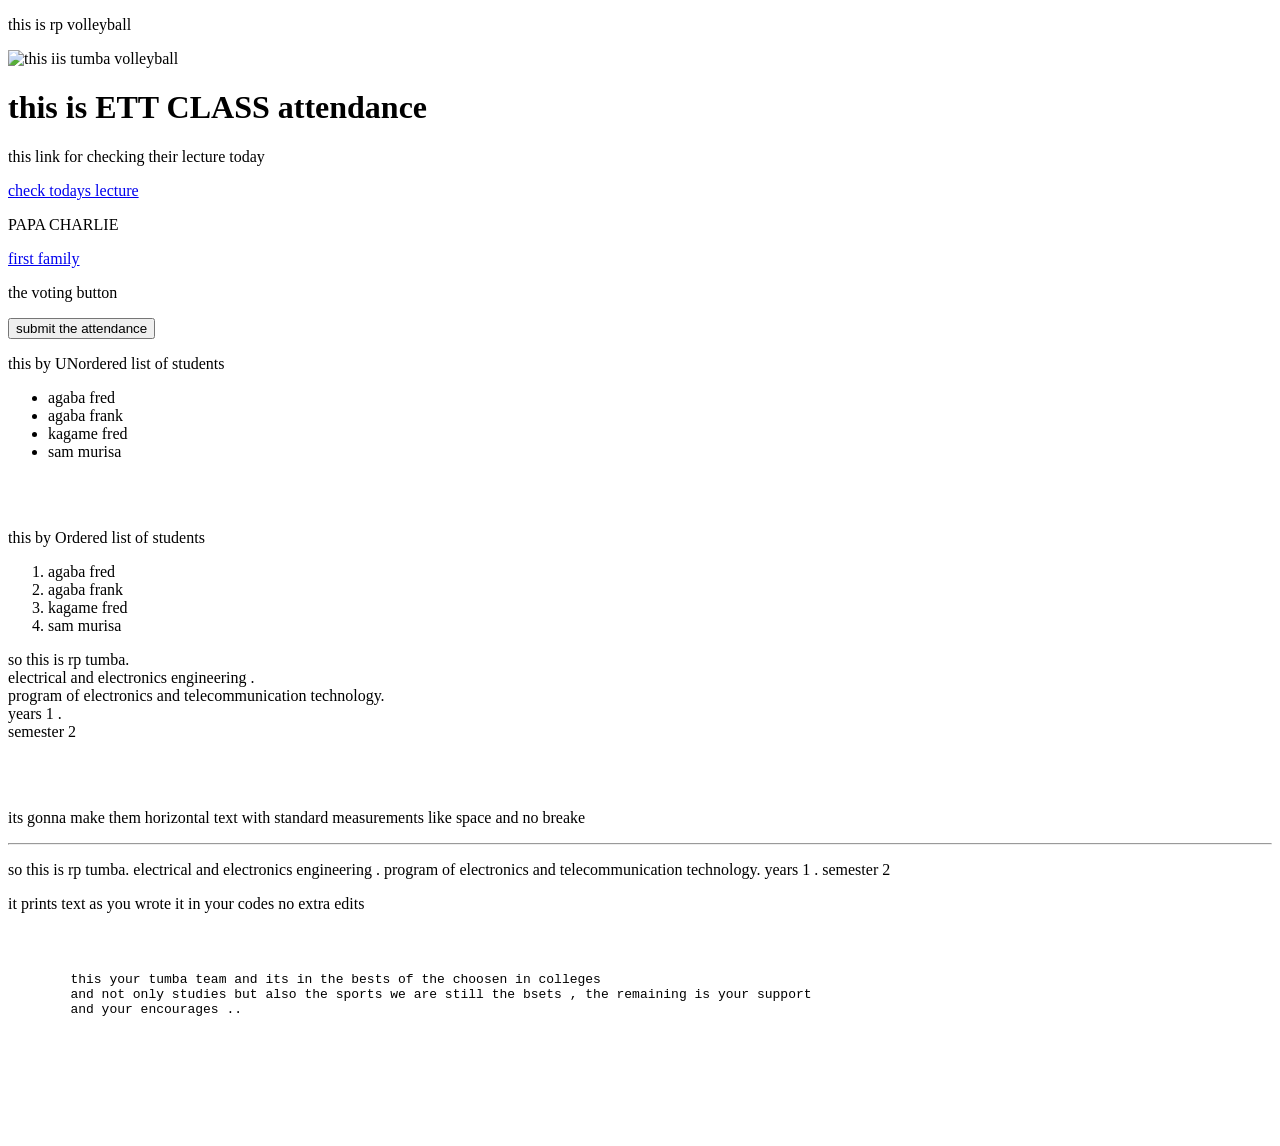
==== index.html @ bde74679 "html practice" ====
<!DOCTYPE html>
<html lang="en">
<head>
    <meta charset="UTF-8">
    <meta name="viewport" content="width=device-width, initial-scale=1.0">
    <title>first html</title>
</head>
<body>
<p>this is rp volleyball </p>
<img src="images.html/Inspiration.jpg" alt="this iis tumba volleyball" width="120" height="120" >

    <h1>this is ETT CLASS attendance</h1>
    <p>this link for checking their lecture today </p>
    <a href="https://youtube.com">check todays lecture</a><br>
     <p>PAPA CHARLIE </p>
    <a href="https://paulkagame.rw">first family</a>

    <p>the voting button </p>
    <button onclick="alert('you submitted the attendance')">submit the attendance</button>
    
    <p>this by UNordered list of students</p>
    <ul>
        <li>agaba fred</li>
        <li>agaba frank</li>
        <li>kagame fred</li>
        <li>sam murisa</li>
    </ul>
    
    <br><br>
    
    <p>this by Ordered list of students</p>
    <ol>
        <li>agaba fred</li>
        <li>agaba frank</li>
        <li>kagame fred</li>
        <li>sam murisa</li>
    </ol>
    
    <p>so this is rp tumba.<br>electrical and electronics engineering .<br> program of electronics and telecommunication technology.<br>
       years 1 .<br> semester 2
    </p>
    
    <br> <br>
     <p>its gonna make them horizontal text with standard measurements like space and no breake </p>

    <hr>
    
    <p>so this is rp tumba.
        
        electrical and electronics engineering . program of electronics and telecommunication technology.  
       years 1 .   
       
       semester 2
    </p>

    <script>
        // 2. STEP TWO: Ask the user for the input
        let name = prompt('please enter your HOD name');
        
        // 3. STEP THREE: Target the HTML element by its ID and change its inner text
        document.getElementById('hodDisplay').innerText = "Head of Department: " + name;
    </script>

 <p>it prints text as you wrote it in your codes no extra edits</p>

    <pre>
        <p>
        this your tumba team and its in the bests of the choosen in colleges   
        and not only studies but also the sports we are still the bsets , the remaining is your support 
        and your encourages ..
        </p>
        <pre>
    
   
</body>
</html>
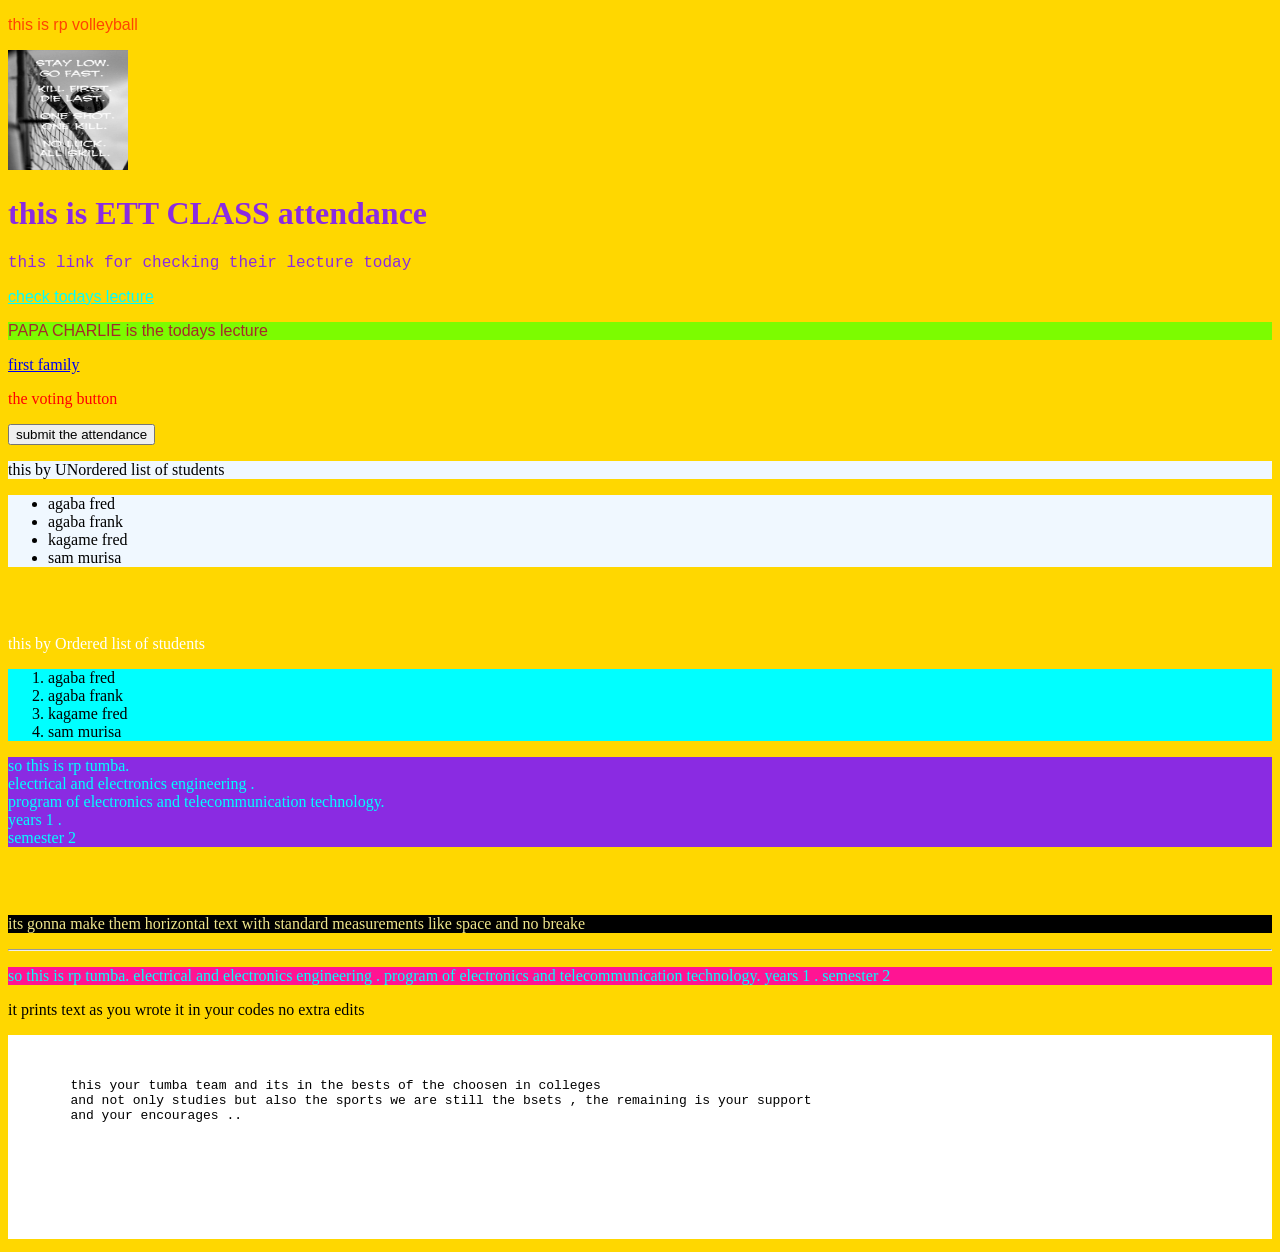
==== commit 60122125: "CSS test" ====
--- a/index.html
+++ b/index.html
@@ -5,21 +5,22 @@
     <meta name="viewport" content="width=device-width, initial-scale=1.0">
     <title>first html</title>
 </head>
-<body>
-<p>this is rp volleyball </p>
-<img src="images.html/Inspiration.jpg" alt="this iis tumba volleyball" width="120" height="120" >
+<body style="background-color:gold;">
 
-    <h1>this is ETT CLASS attendance</h1>
-    <p>this link for checking their lecture today </p>
-    <a href="https://youtube.com">check todays lecture</a><br>
-     <p>PAPA CHARLIE </p>
+<p style="color:orangered ; font-family: Impact, Haettenschweiler, 'Arial Narrow Bold', sans-serif;">this is rp volleyball </p>
+<img src="images/Inspiration.jpg" alt="this iis tumba volleyball" width="120" height="120" >
+
+    <h1 style="color: blueviolet ; font-family:italic ;" >this is ETT CLASS attendance</h1>
+    <p style="color: blueviolet ; font-family: 'Courier New', Courier, monospace;">this link for checking their lecture today </p>
+    <a style="color: aqua ; font-family: 'Franklin Gothic Medium', 'Arial Narrow', Arial, sans-serif;" href="https://youtube.com">check todays lecture</a><br>
+     <p style="background-color: lawngreen; color: brown ; font-family: 'Gill Sans', 'Gill Sans MT', Calibri, 'Trebuchet MS', sans-serif;">PAPA CHARLIE  is the todays lecture</p>
     <a href="https://paulkagame.rw">first family</a>
 
-    <p>the voting button </p>
+    <p style="color:red ; font-family: italic ;">the voting button </p>
     <button onclick="alert('you submitted the attendance')">submit the attendance</button>
     
-    <p>this by UNordered list of students</p>
-    <ul>
+    <p style="color: black ;font-family: italic ; background-color: aliceblue;">this by UNordered list of students</p>
+    <ul style="font-family:italic; background-color: aliceblue ;">
         <li>agaba fred</li>
         <li>agaba frank</li>
         <li>kagame fred</li>
@@ -28,32 +29,32 @@
     
     <br><br>
     
-    <p>this by Ordered list of students</p>
-    <ol>
+    <p style="color: white ; font-family: italic ;">this by Ordered list of students</p>
+    <ol style="color:black ; font-family: italic ; background-color: aqua;">
         <li>agaba fred</li>
         <li>agaba frank</li>
         <li>kagame fred</li>
         <li>sam murisa</li>
     </ol>
     
-    <p>so this is rp tumba.<br>electrical and electronics engineering .<br> program of electronics and telecommunication technology.<br>
+    <p style="color: aqua ; font-family: italic ; background-color: blueviolet;">so this is rp tumba.<br>electrical and electronics engineering .<br> program of electronics and telecommunication technology.<br>
        years 1 .<br> semester 2
     </p>
     
     <br> <br>
-     <p>its gonna make them horizontal text with standard measurements like space and no breake </p>
+     <p style="color: khaki; background-color: black ;font-family: 'Times New Roman', Times, serif; ">its gonna make them horizontal text with standard measurements like space and no breake </p>
 
     <hr>
     
-    <p>so this is rp tumba.
+    <p style="color: aqua ; font-family: italic ; background-color: deeppink;">so this is rp tumba.
         
         electrical and electronics engineering . program of electronics and telecommunication technology.  
        years 1 .   
        
-       semester 2
+       semester 2 
     </p>
 
-    <script>
+    <script style="background-color: violet;">
         // 2. STEP TWO: Ask the user for the input
         let name = prompt('please enter your HOD name');
         
@@ -63,7 +64,7 @@
 
  <p>it prints text as you wrote it in your codes no extra edits</p>
 
-    <pre>
+    <pre style="color: black; background-color: white; font: italic;">
         <p>
         this your tumba team and its in the bests of the choosen in colleges   
         and not only studies but also the sports we are still the bsets , the remaining is your support 
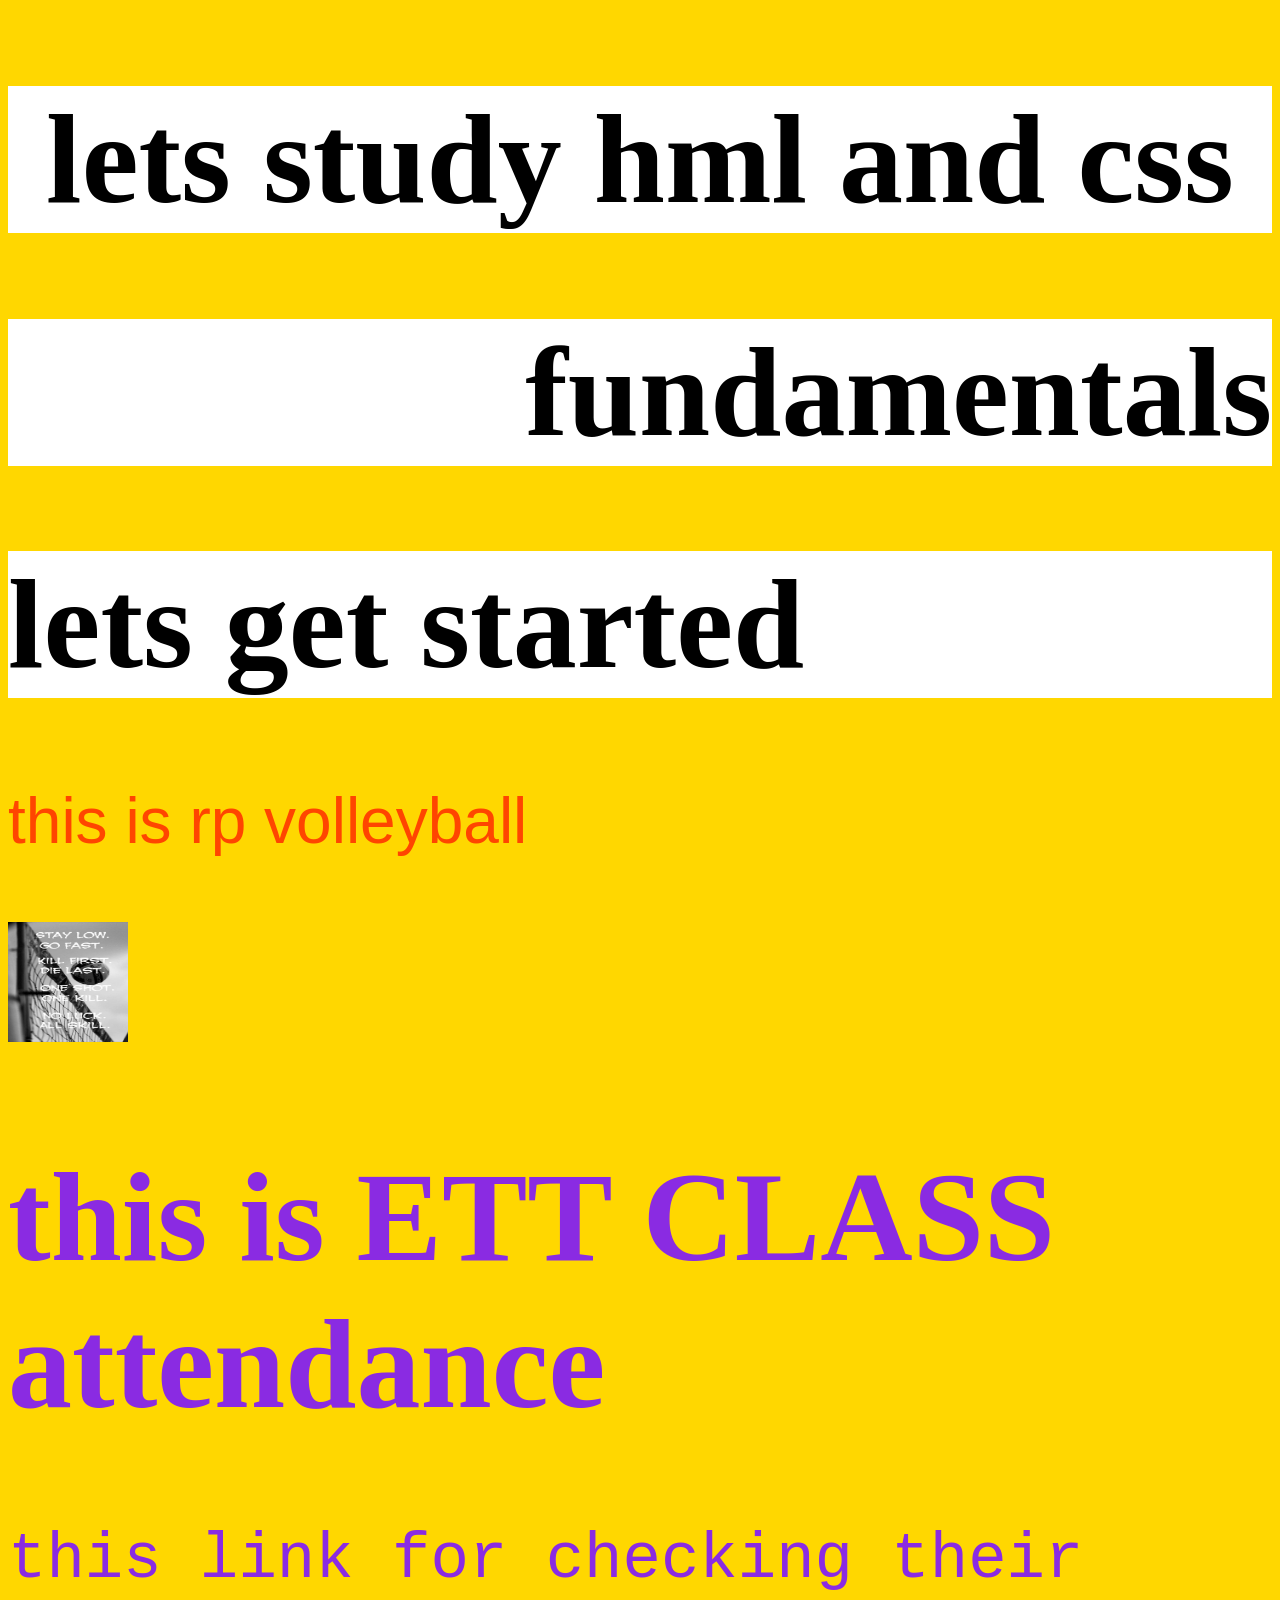
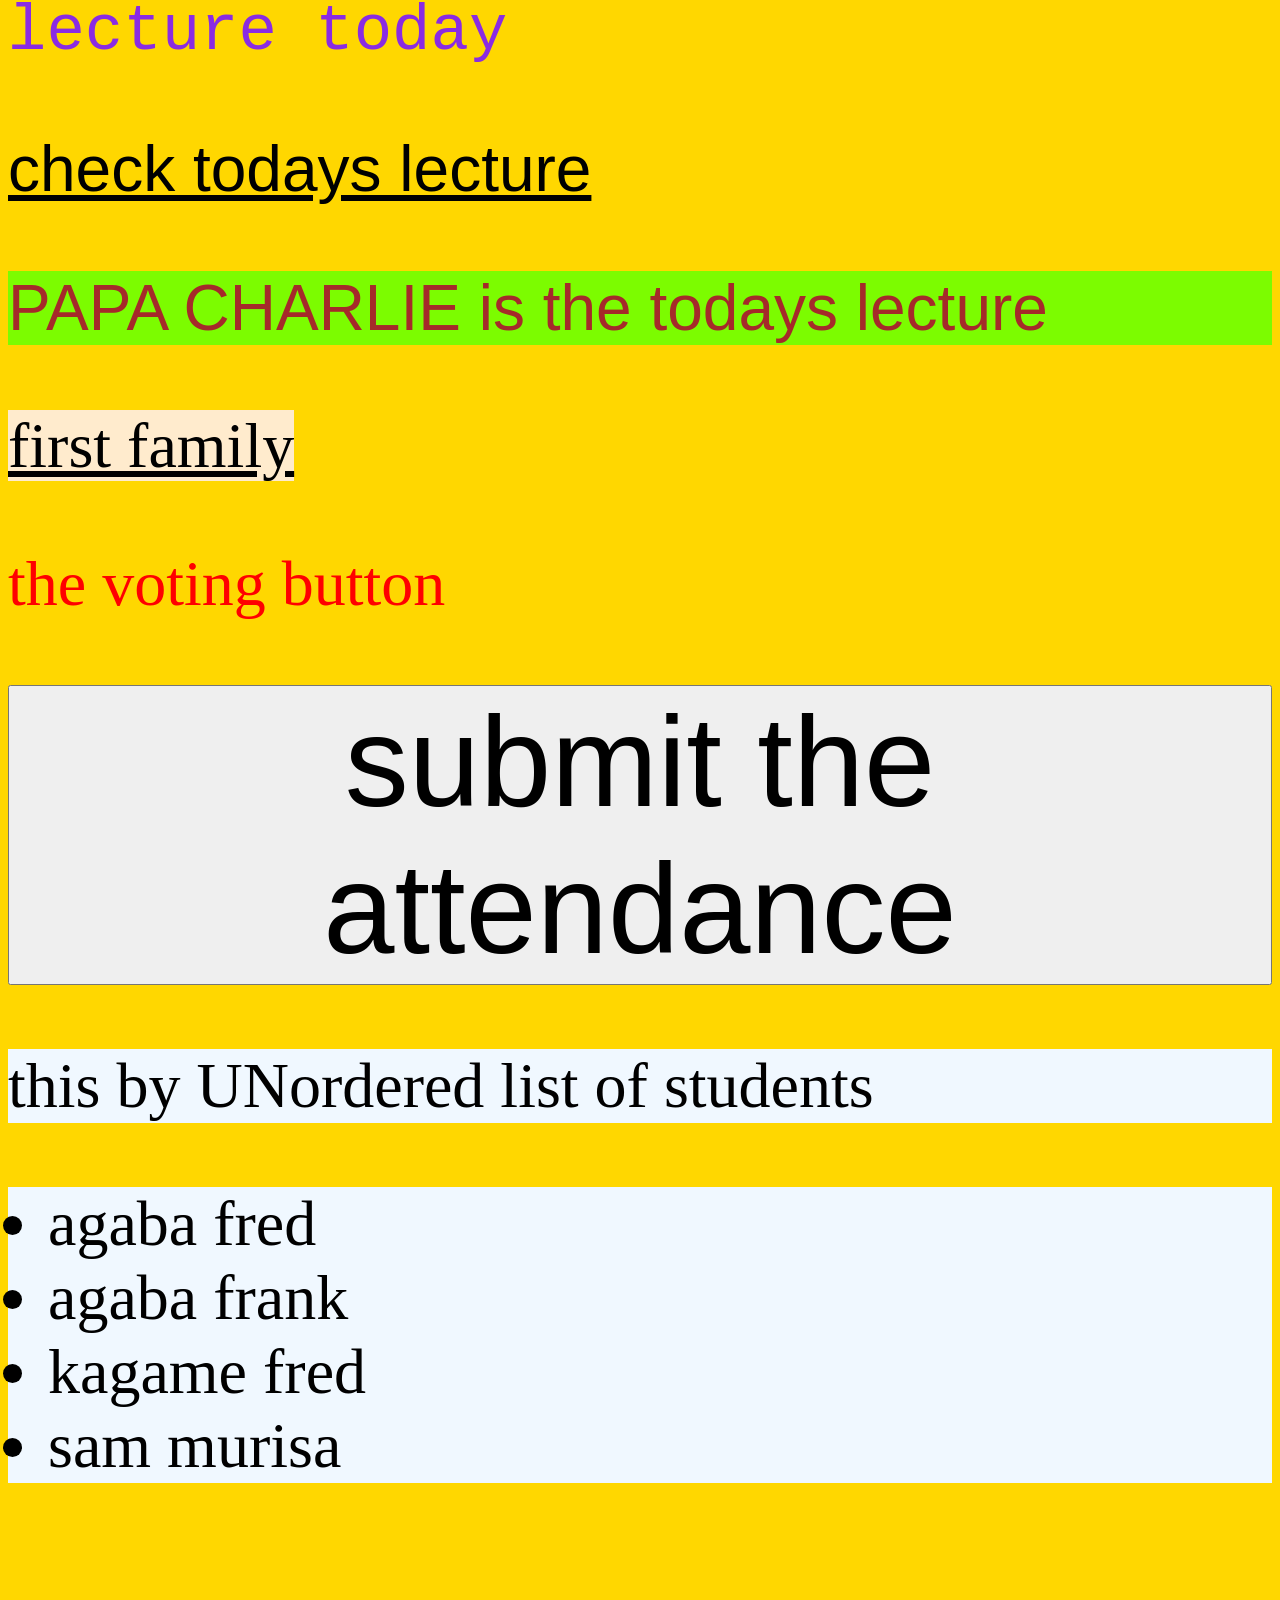
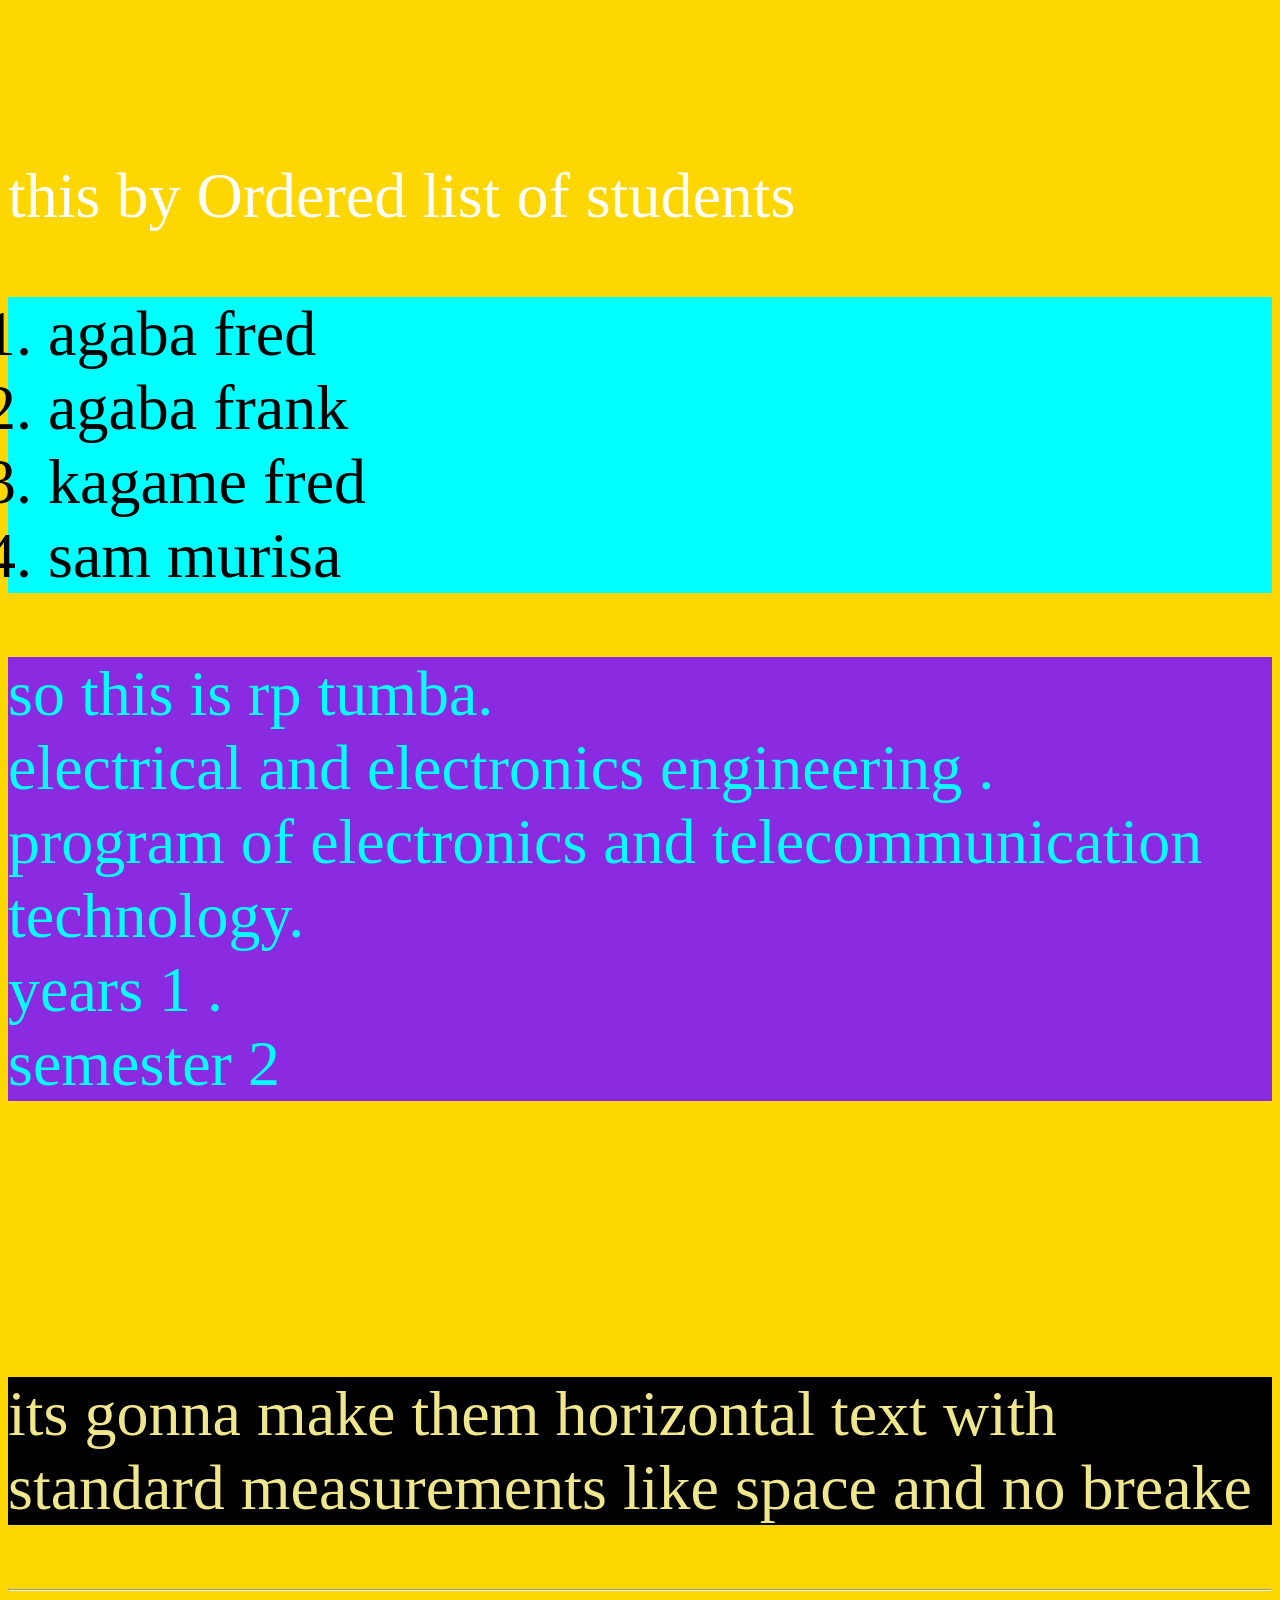
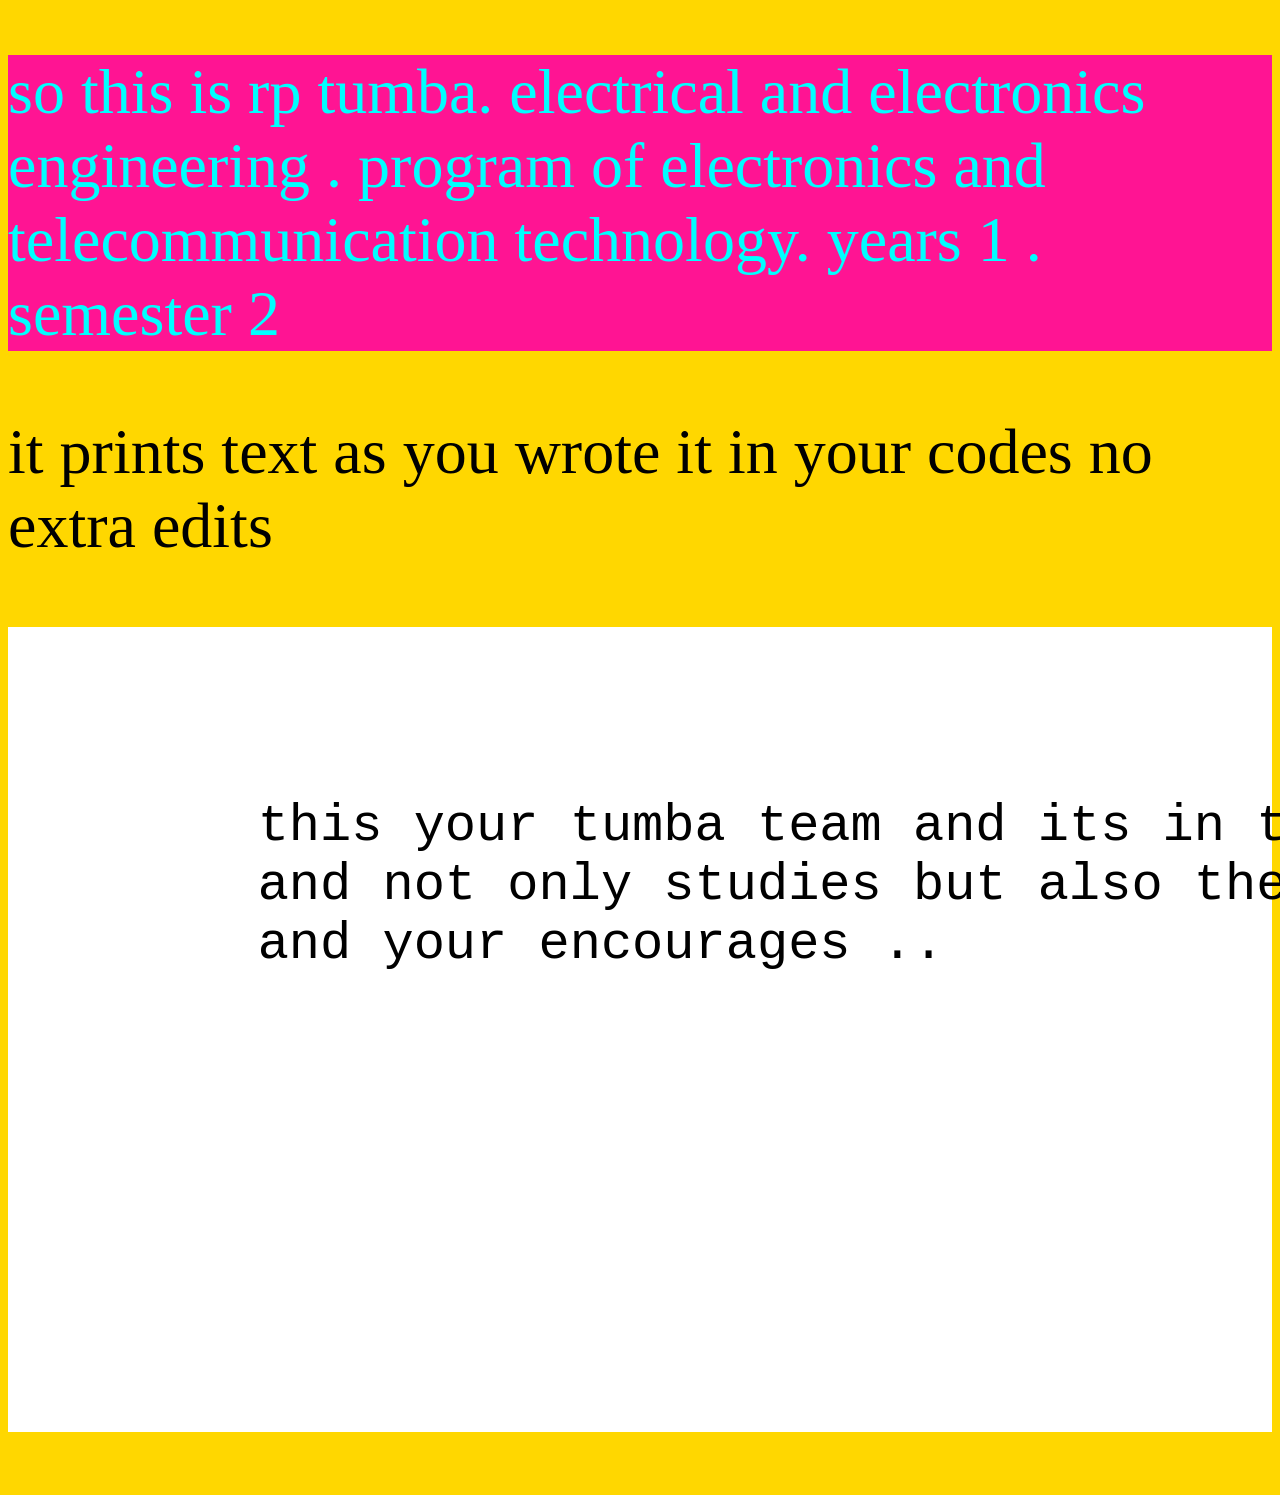
==== commit 08219e40: "test html with css fundamentals" ====
--- a/index.html
+++ b/index.html
@@ -5,19 +5,21 @@
     <meta name="viewport" content="width=device-width, initial-scale=1.0">
     <title>first html</title>
 </head>
-<body style="background-color:gold;">
-
+<body style=" font-size :400%; background-color:gold;">
+<h1 style="font-family: Bold ;font-size: 350;color: black ; background-color: white; text-align: center;">lets study hml and css</h1>
+<h1 style="font-family: Bold ;font-size: 350;color: black ; background-color: white; text-align :right;">fundamentals</h1>
+<h1 style="font-family: Bold ;font-size: 350;color: black ; background-color: white; text-align :left;">lets get started</h1>
 <p style="color:orangered ; font-family: Impact, Haettenschweiler, 'Arial Narrow Bold', sans-serif;">this is rp volleyball </p>
 <img src="images/Inspiration.jpg" alt="this iis tumba volleyball" width="120" height="120" >
 
     <h1 style="color: blueviolet ; font-family:italic ;" >this is ETT CLASS attendance</h1>
     <p style="color: blueviolet ; font-family: 'Courier New', Courier, monospace;">this link for checking their lecture today </p>
-    <a style="color: aqua ; font-family: 'Franklin Gothic Medium', 'Arial Narrow', Arial, sans-serif;" href="https://youtube.com">check todays lecture</a><br>
-     <p style="background-color: lawngreen; color: brown ; font-family: 'Gill Sans', 'Gill Sans MT', Calibri, 'Trebuchet MS', sans-serif;">PAPA CHARLIE  is the todays lecture</p>
-    <a href="https://paulkagame.rw">first family</a>
+    <a style = "color: black; font-family: 'Franklin Gothic Medium', 'Arial Narrow', Arial, sans-serif;" href="https://youtube.com">check todays lecture</a><br>
+     <p style=" background-color: lawngreen; color: brown ; font-family: 'Gill Sans', 'Gill Sans MT', Calibri, 'Trebuchet MS', sans-serif;">PAPA CHARLIE  is the todays lecture</p>
+    <a style="font-family: italic ; color: black; background-color: blanchedalmond;" href= " https://paulkagame.rw">first family</a>
 
     <p style="color:red ; font-family: italic ;">the voting button </p>
-    <button onclick="alert('you submitted the attendance')">submit the attendance</button>
+    <button style="font-size: 200%;" onclick="alert('you submitted the attendance')">submit the attendance</button>
     
     <p style="color: black ;font-family: italic ; background-color: aliceblue;">this by UNordered list of students</p>
     <ul style="font-family:italic; background-color: aliceblue ;">
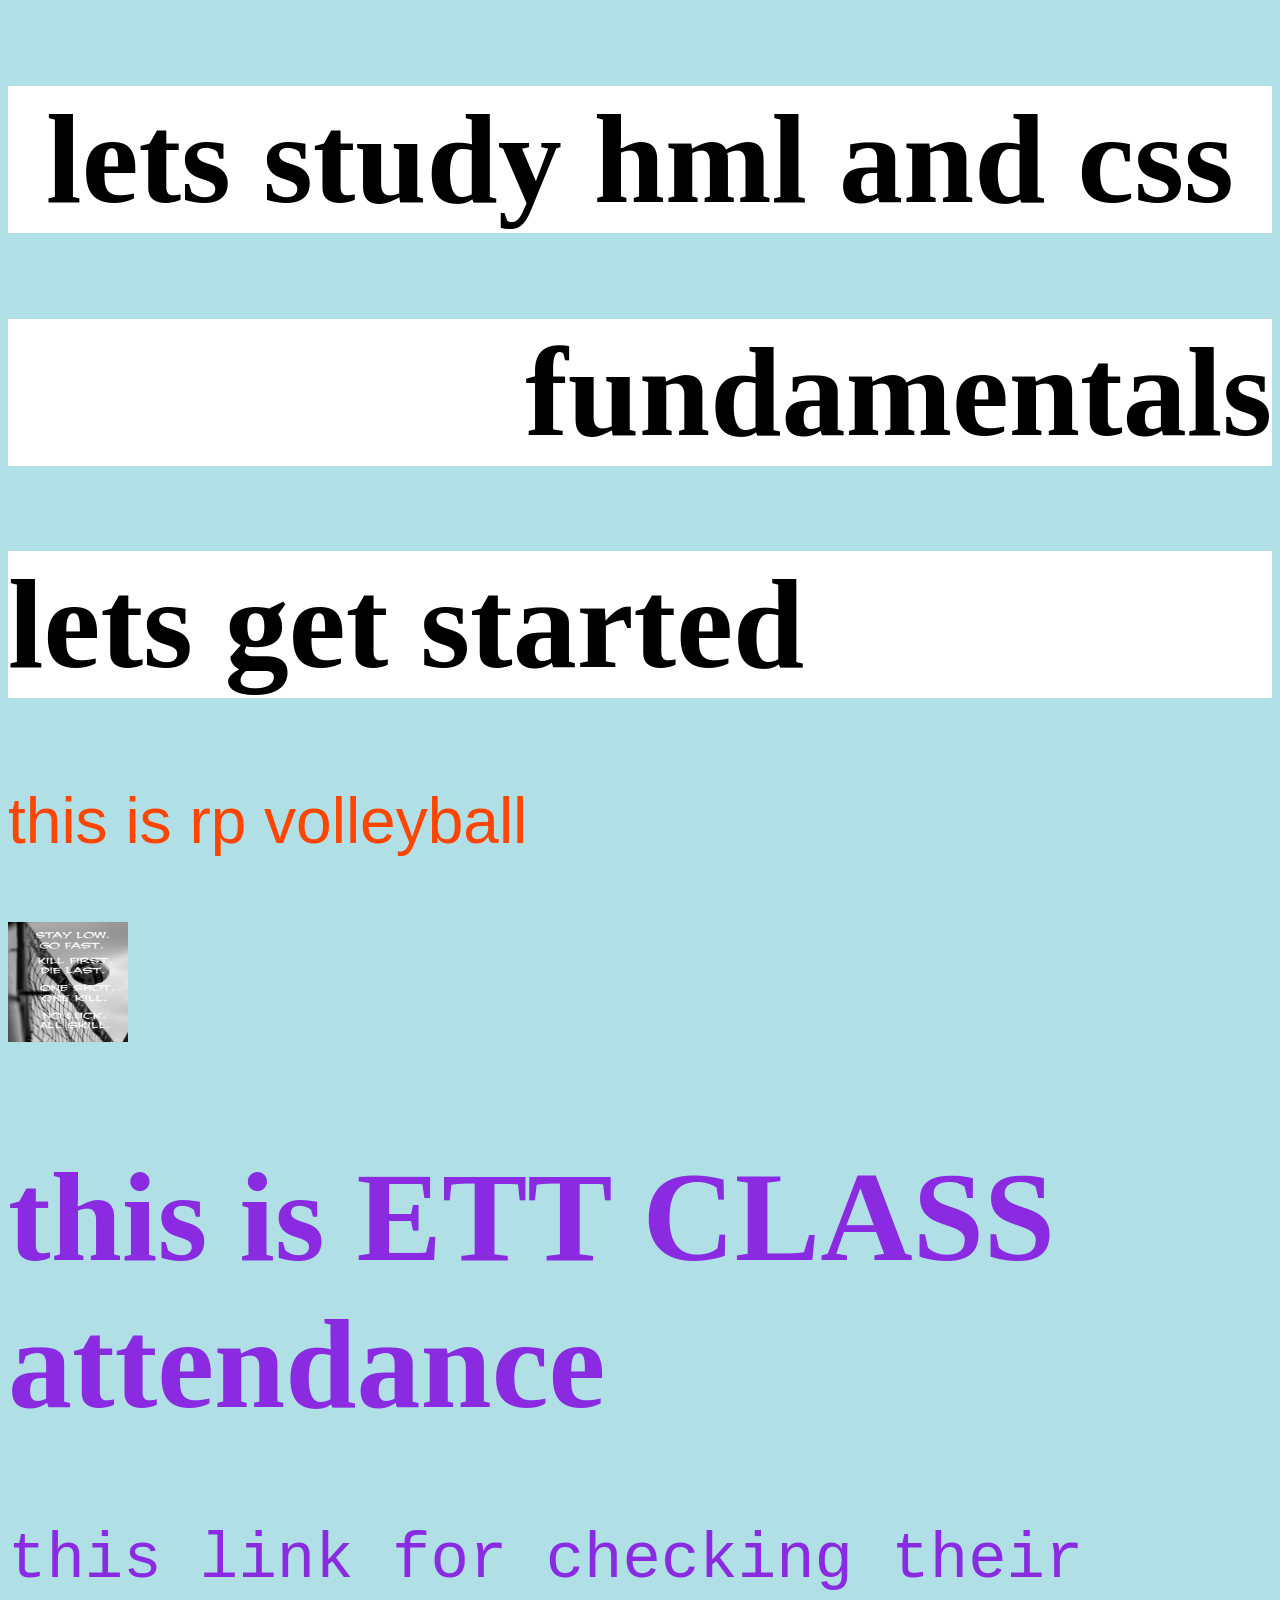
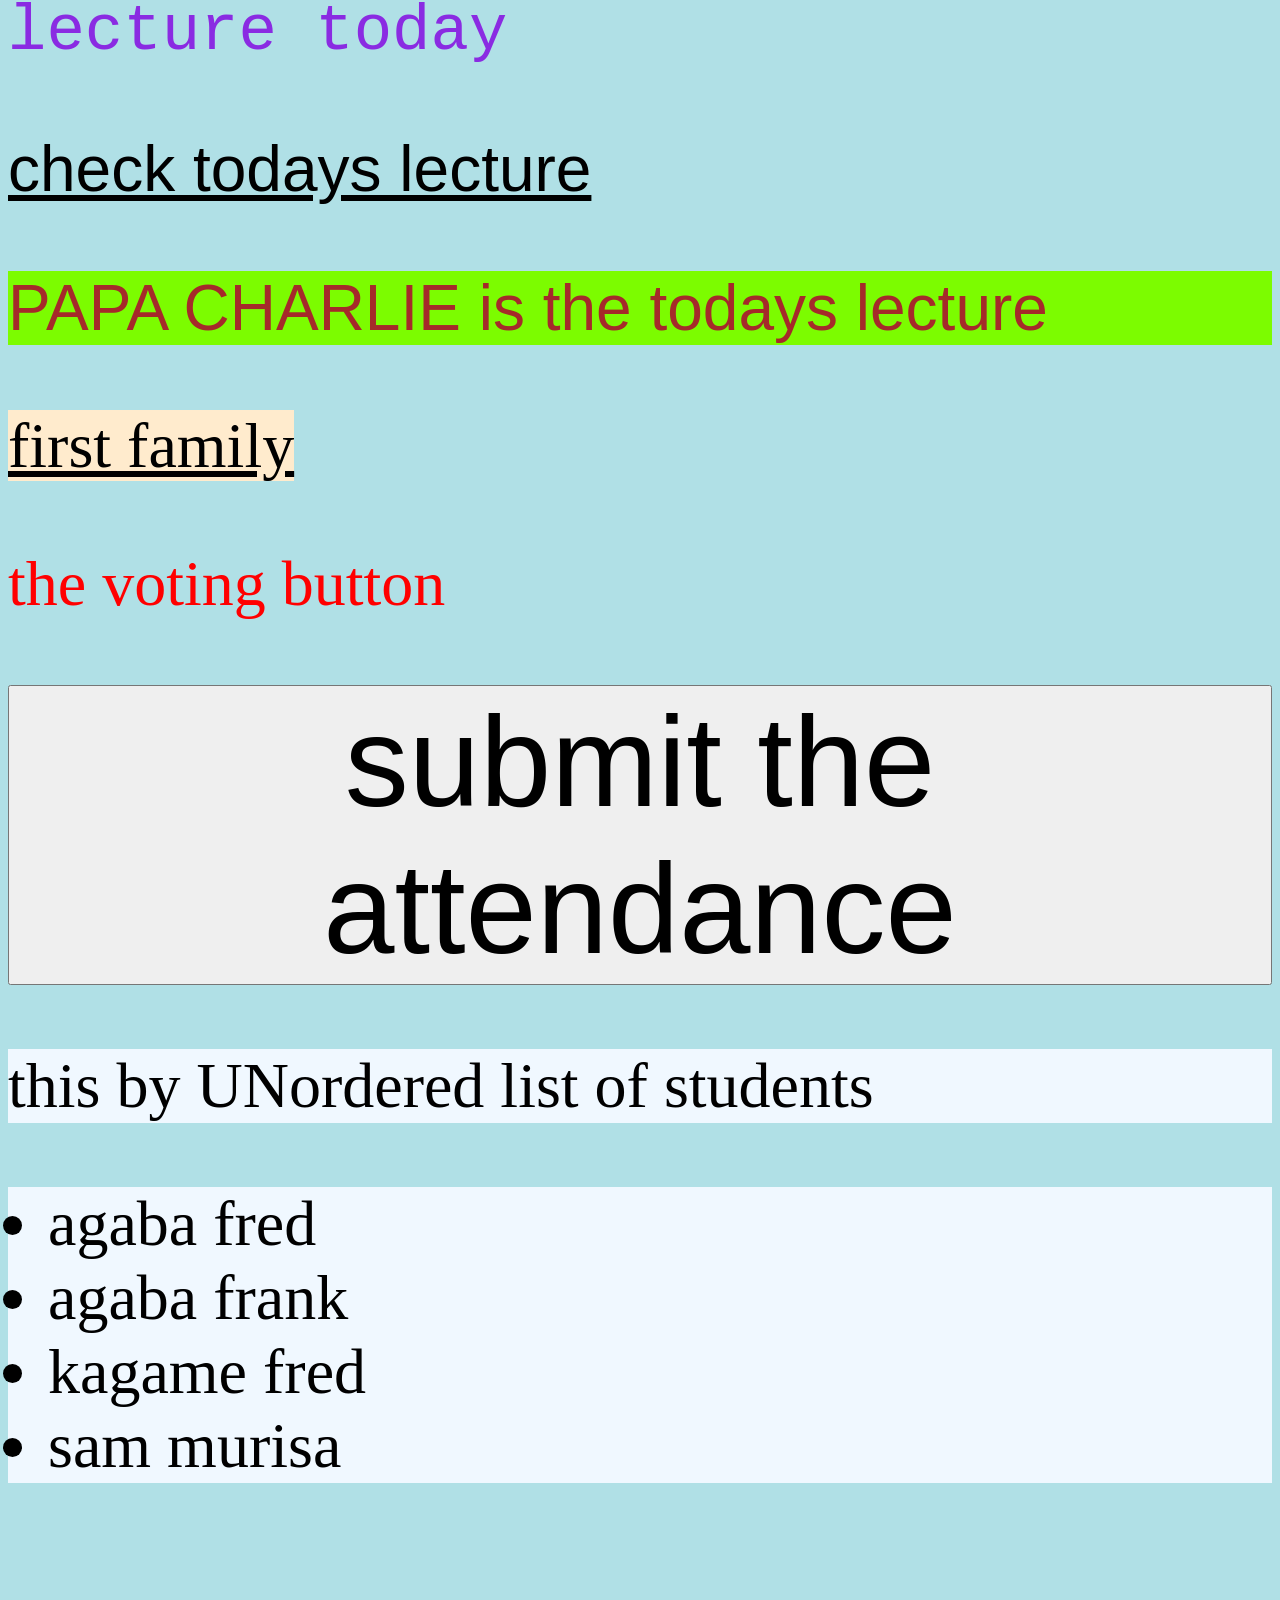
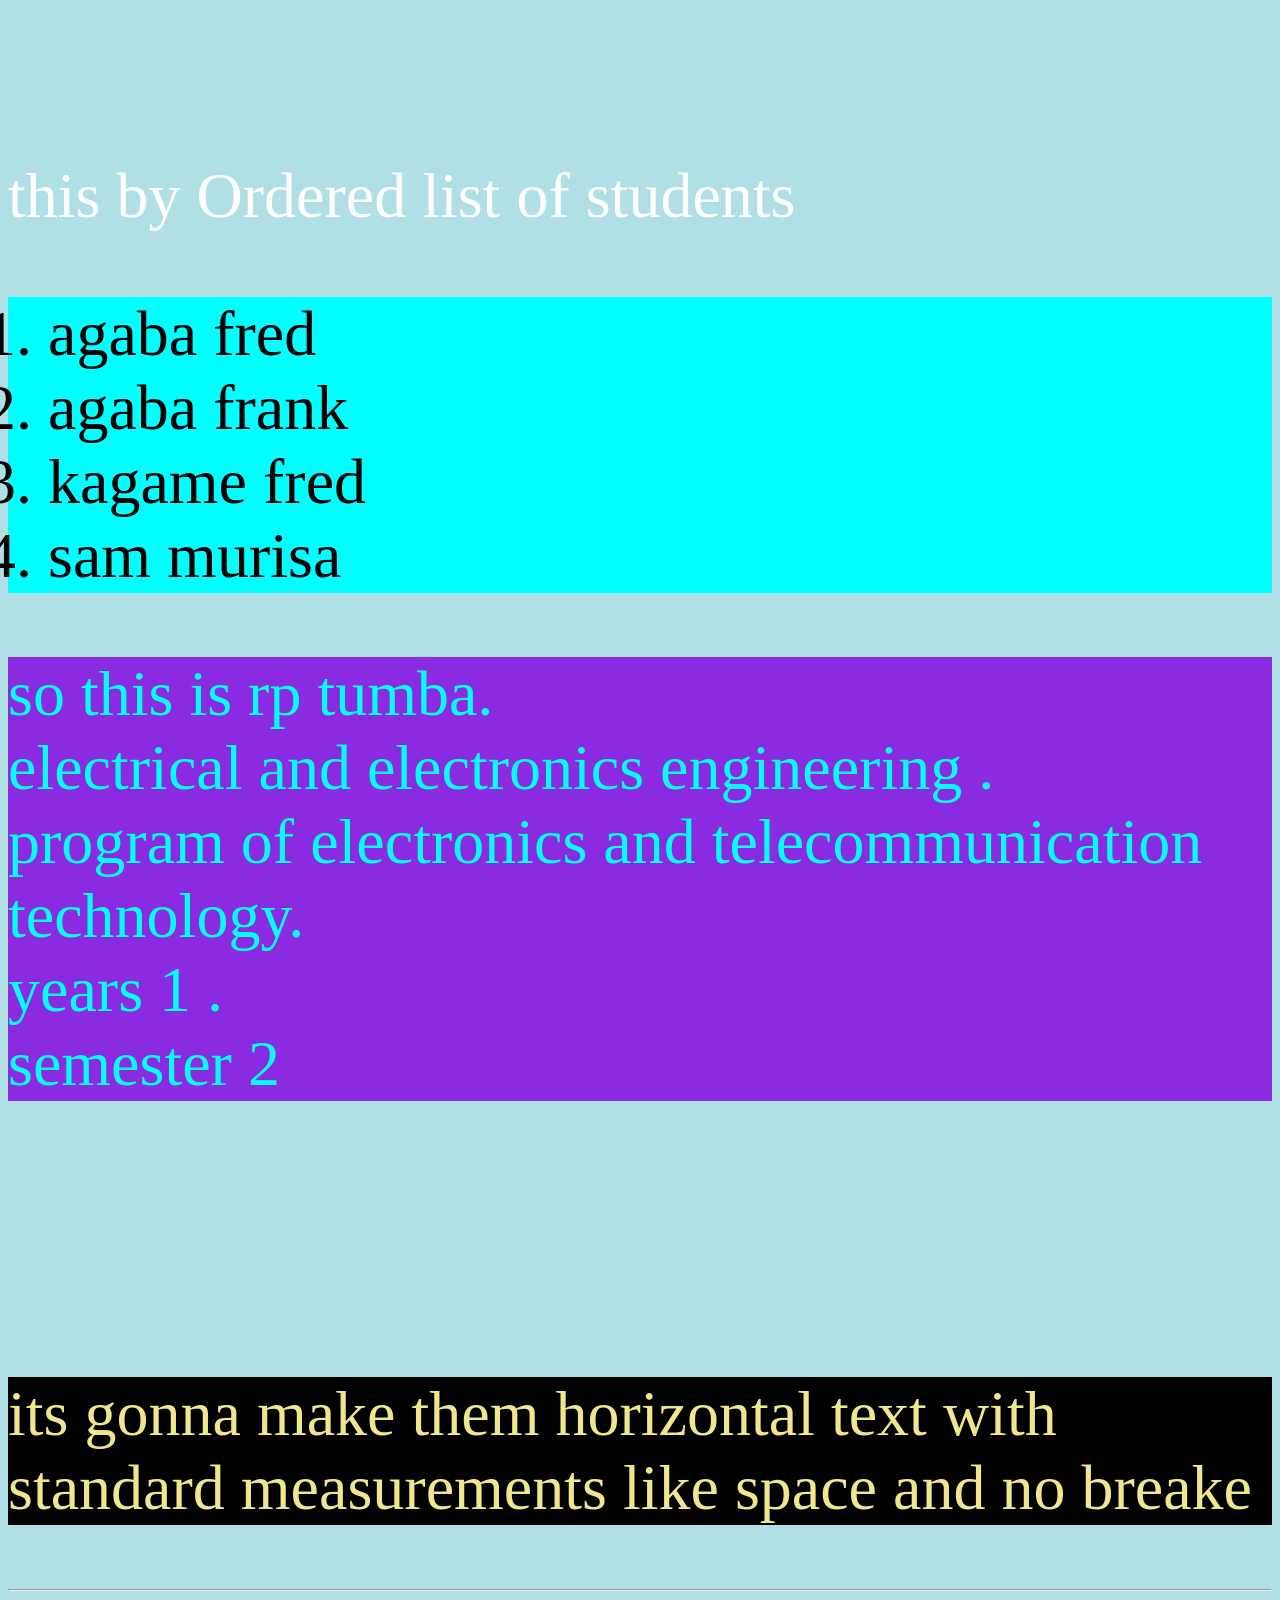
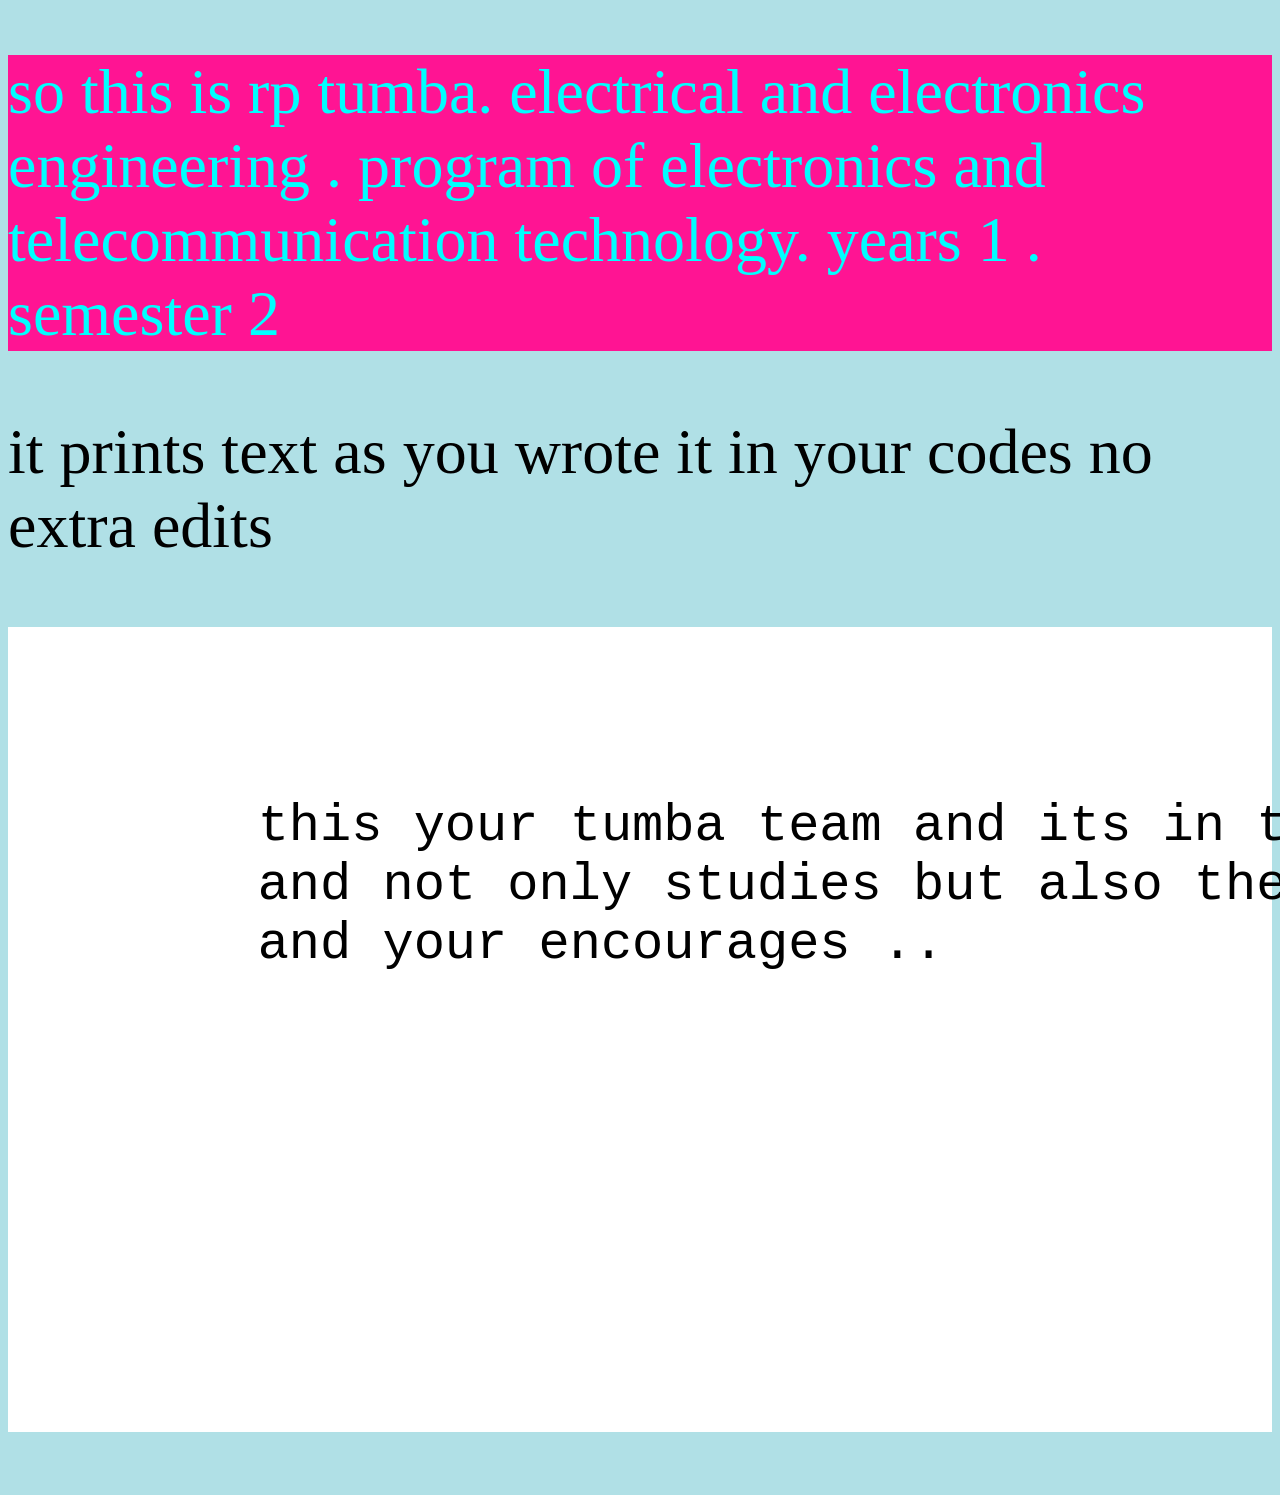
==== commit b1519905: "test html and css fundamentals" ====
--- a/index.html
+++ b/index.html
@@ -5,7 +5,7 @@
     <meta name="viewport" content="width=device-width, initial-scale=1.0">
     <title>first html</title>
 </head>
-<body style=" font-size :400%; background-color:gold;">
+<body style=" font-size :400%; background-color:powderblue;">
 <h1 style="font-family: Bold ;font-size: 350;color: black ; background-color: white; text-align: center;">lets study hml and css</h1>
 <h1 style="font-family: Bold ;font-size: 350;color: black ; background-color: white; text-align :right;">fundamentals</h1>
 <h1 style="font-family: Bold ;font-size: 350;color: black ; background-color: white; text-align :left;">lets get started</h1>
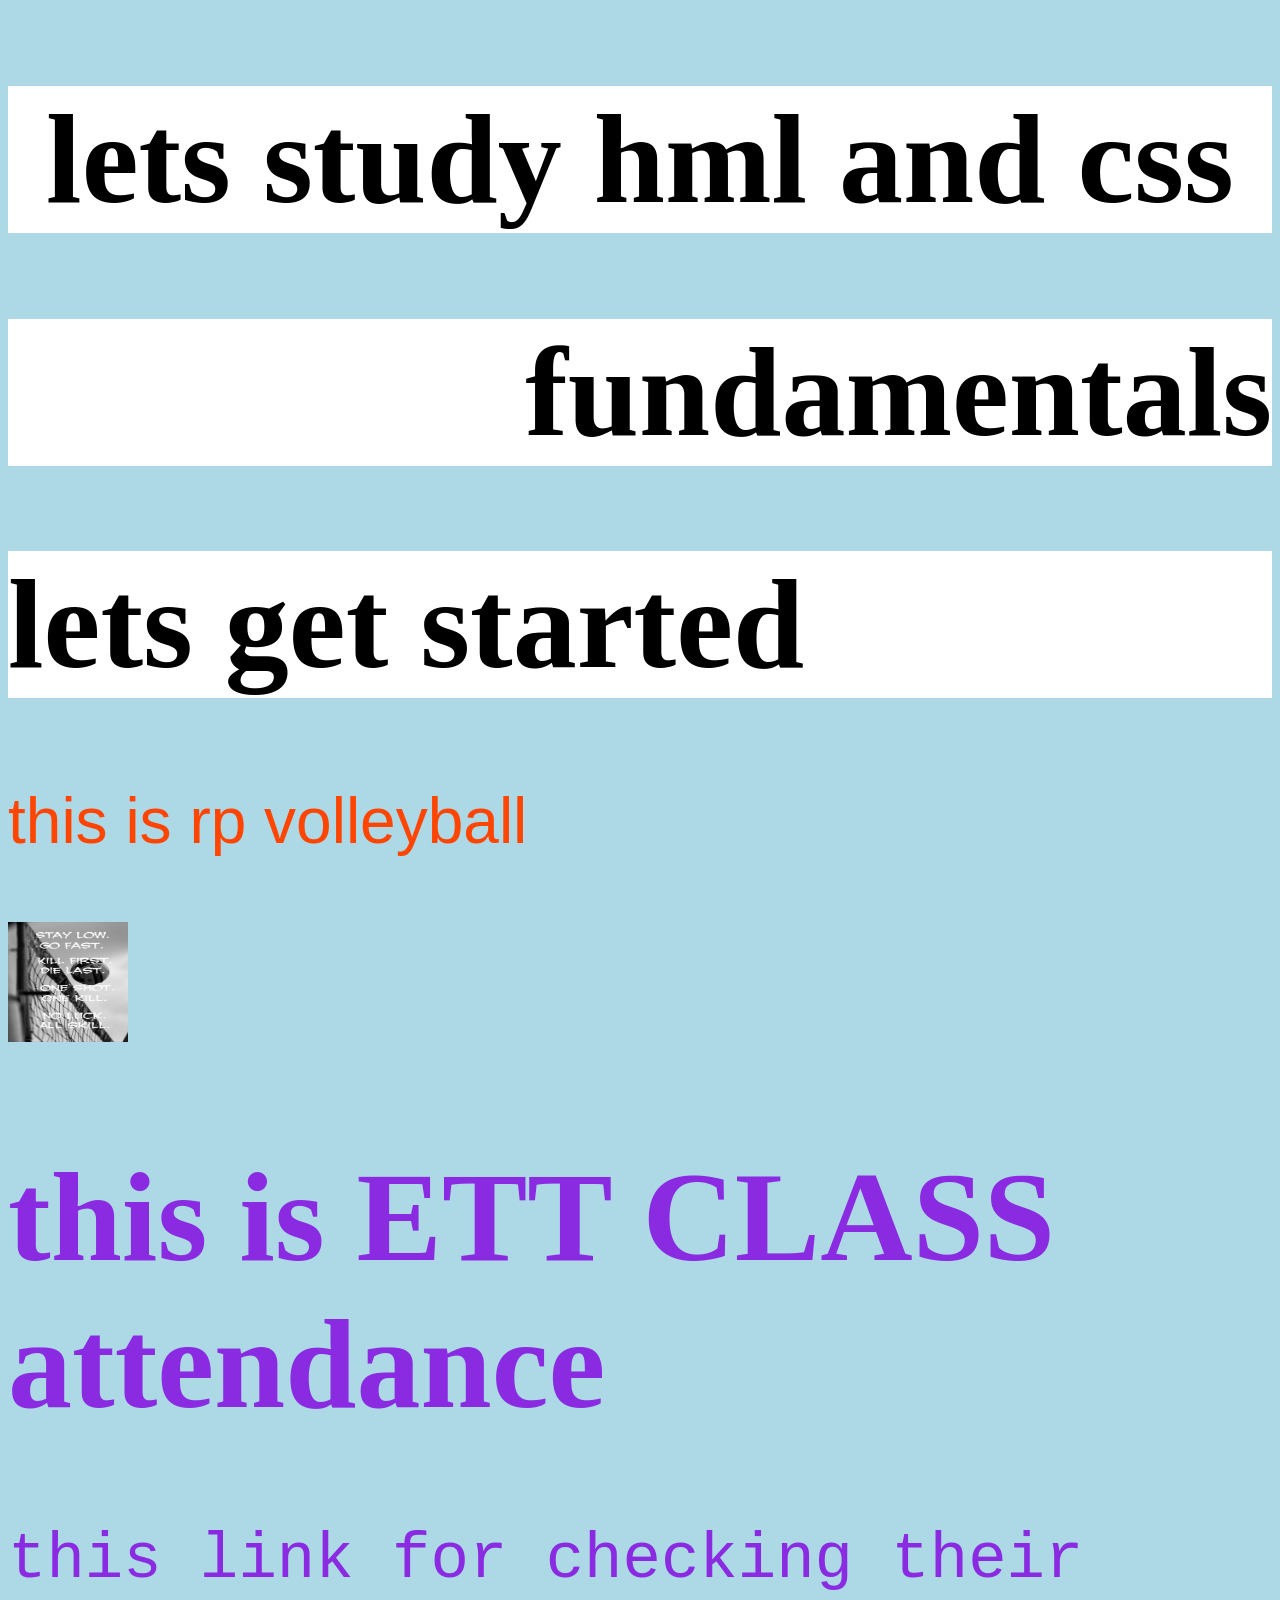
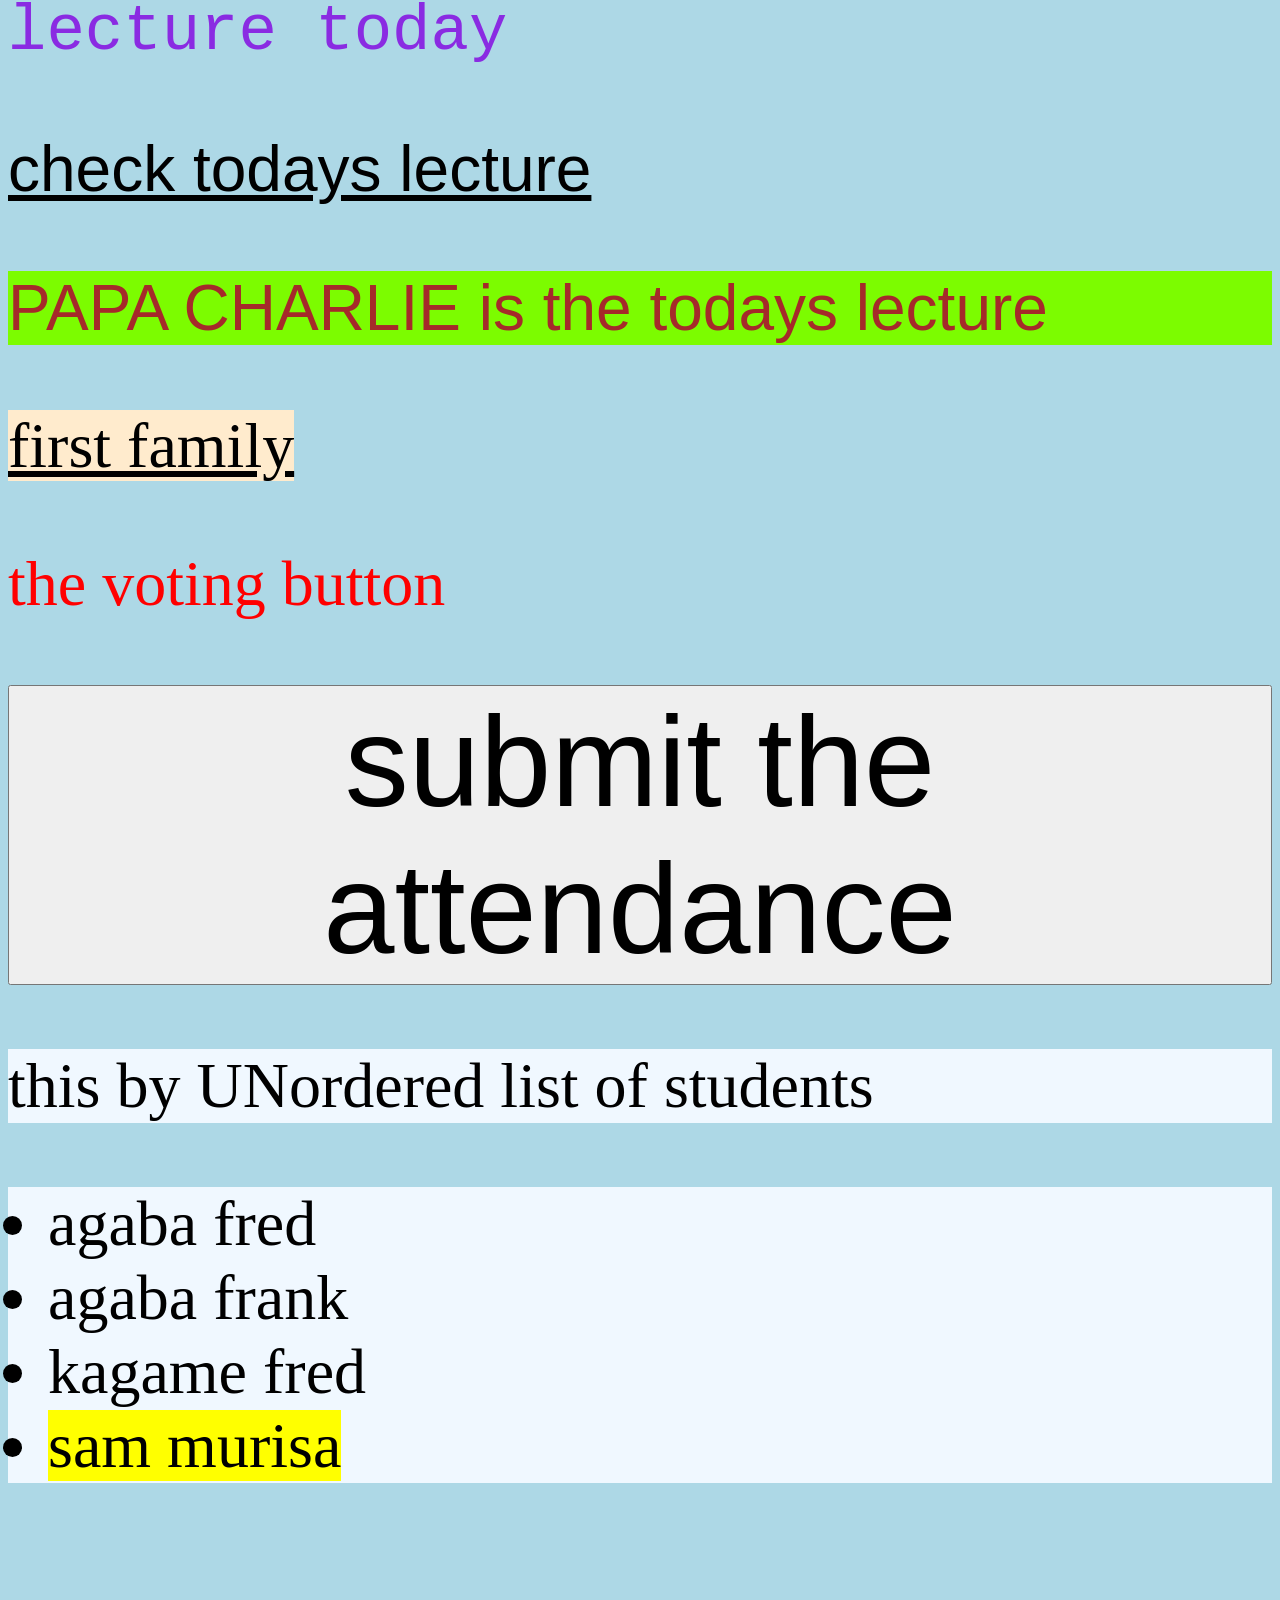
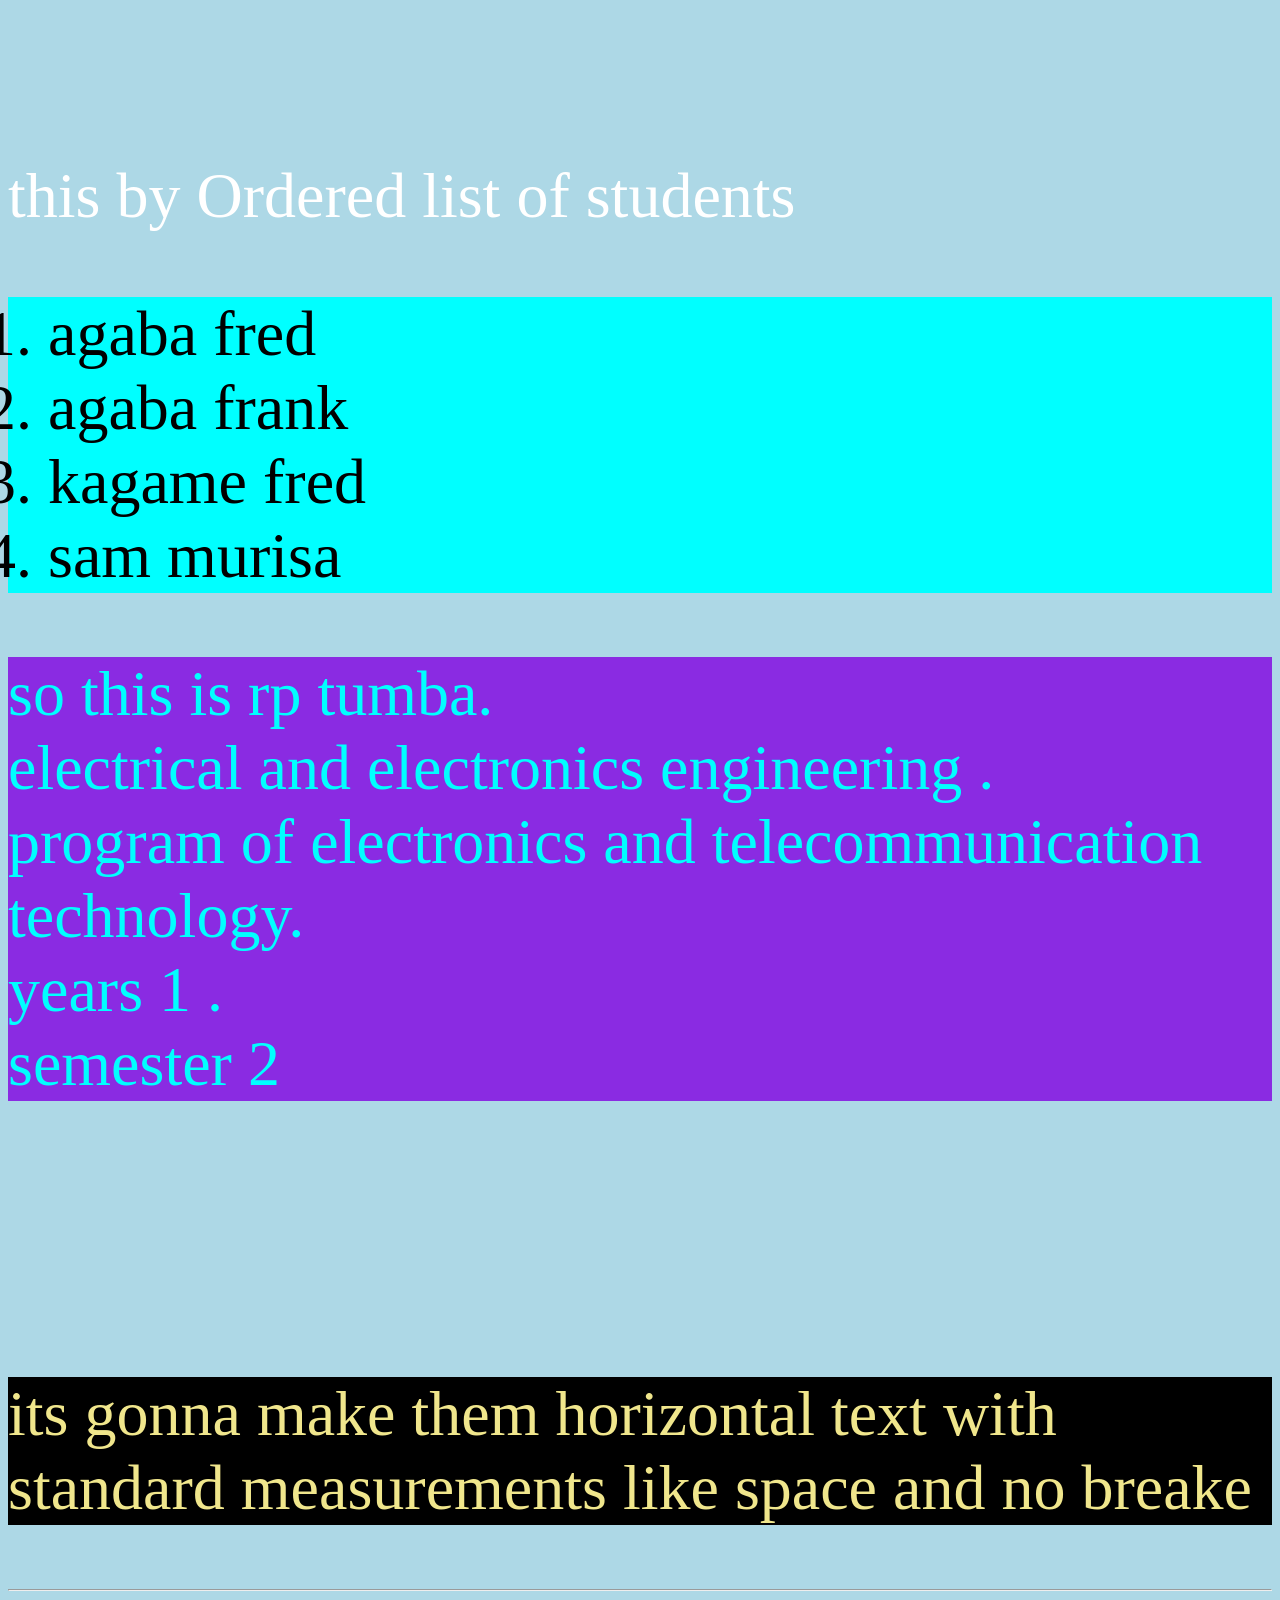
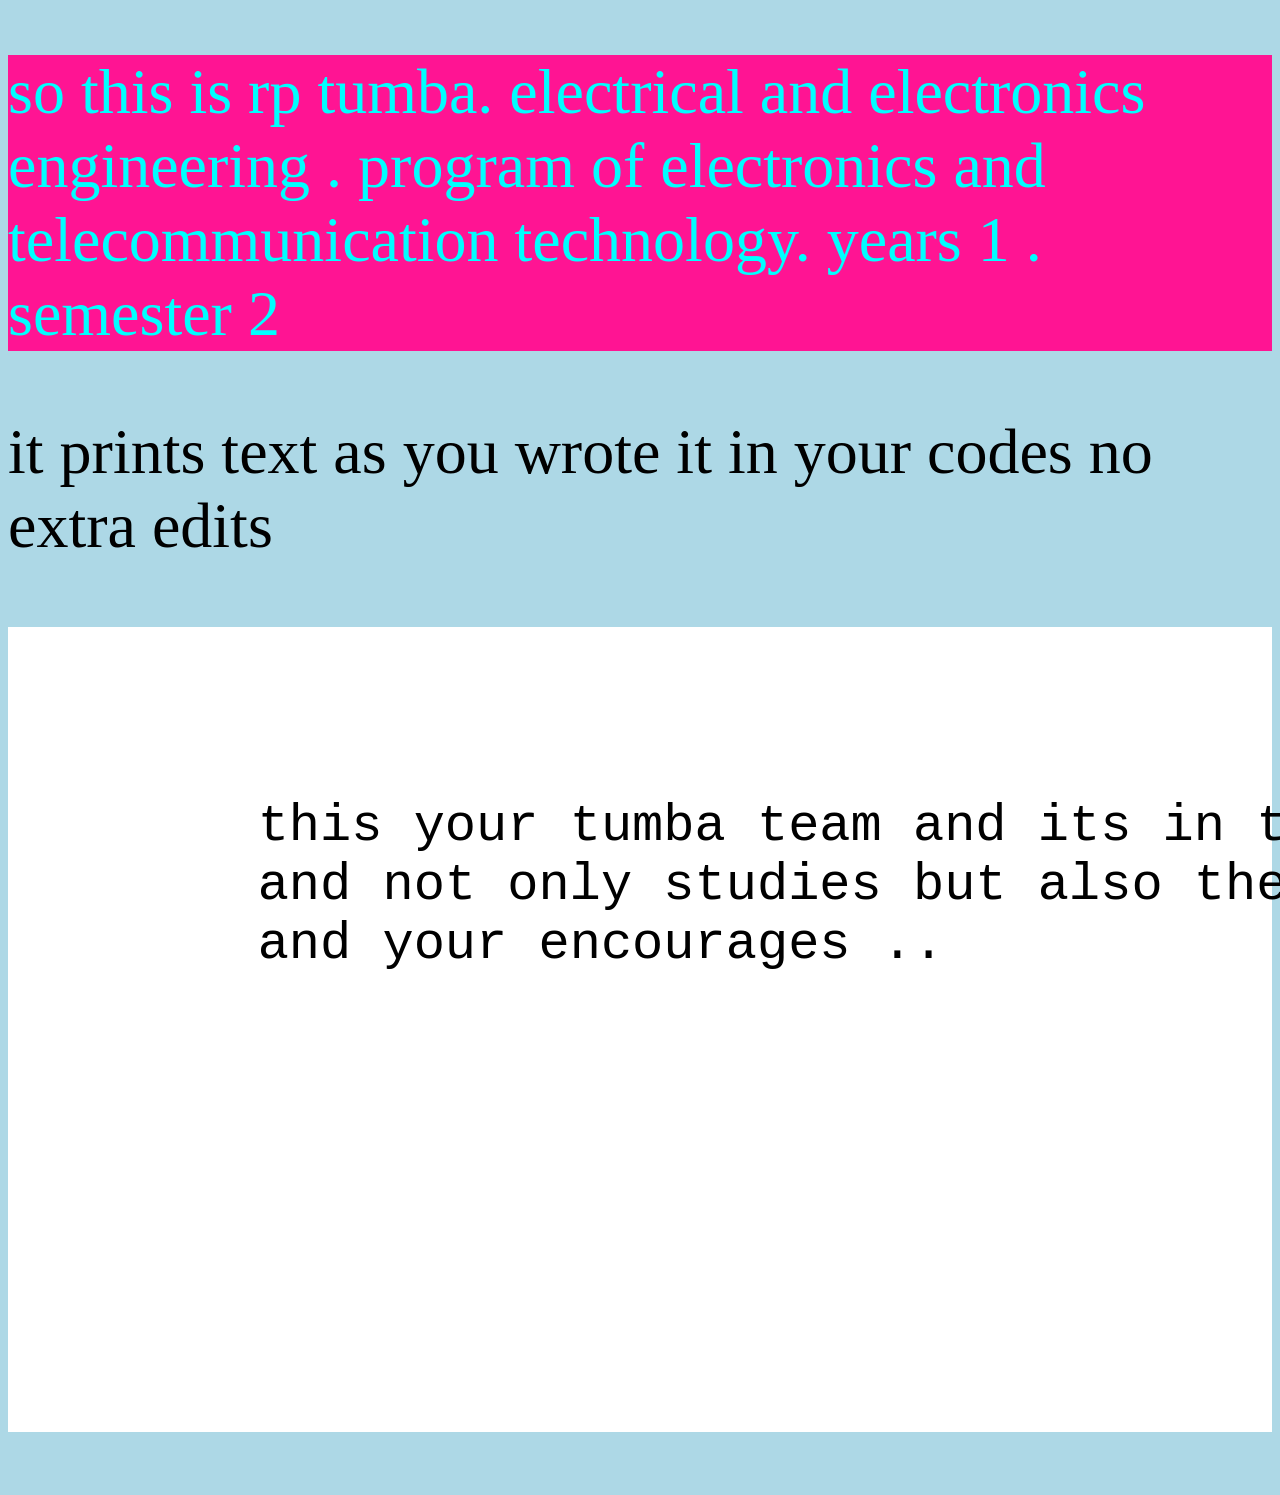
==== commit 8f476779: "test HTML and CSS fundamental" ====
--- a/index.html
+++ b/index.html
@@ -5,7 +5,7 @@
     <meta name="viewport" content="width=device-width, initial-scale=1.0">
     <title>first html</title>
 </head>
-<body style=" font-size :400%; background-color:powderblue;">
+<body style=" font-size :400%; background-color:lightblue;">
 <h1 style="font-family: Bold ;font-size: 350;color: black ; background-color: white; text-align: center;">lets study hml and css</h1>
 <h1 style="font-family: Bold ;font-size: 350;color: black ; background-color: white; text-align :right;">fundamentals</h1>
 <h1 style="font-family: Bold ;font-size: 350;color: black ; background-color: white; text-align :left;">lets get started</h1>
@@ -26,7 +26,7 @@
         <li>agaba fred</li>
         <li>agaba frank</li>
         <li>kagame fred</li>
-        <li>sam murisa</li>
+        <li><mark>sam murisa</mark></li>
     </ul>
     
     <br><br>
